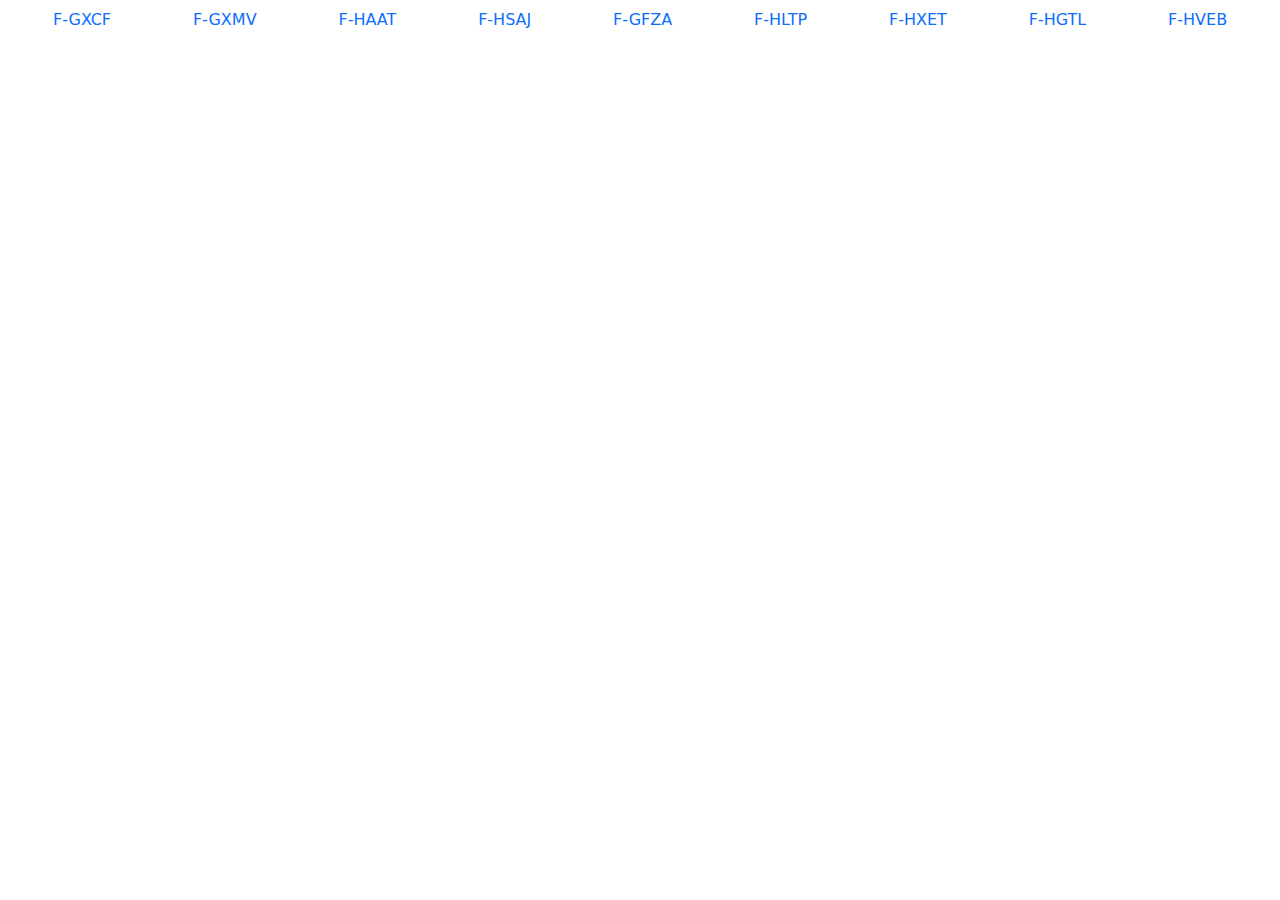
==== tabs.html @ 893f1069 "Try Pills again" ====
<!DOCTYPE html>
<html lang="en">
<head>
  <meta charset="UTF-8">
  <meta content="width=device-width, initial-scale=1" name="viewport">
  <title>Weight & Balance</title>

  <link href="css/bootstrap.min.css" rel="stylesheet">
  <link href="css/wb.css" rel="stylesheet">

  <script src="js/bootstrap.min.js"></script>
  <script src="js/jquery-3.6.0.min.js"></script>

  <script src="js/tabs.js"></script>

</head>
<body>
<div class="container-fluid">

  <nav>
    <div class="nav nav-pills nav-fill" id="nav-tab">
      <button class="nav-link" id="nav-1-tab" data-bs-toggle="tab">F-GXCF</button>
      <button class="nav-link" id="nav-2-tab" data-bs-toggle="tab">F-GXMV</button>
      <button class="nav-link" id="nav-3-tab" data-bs-toggle="tab">F-HAAT</button>
      <button class="nav-link" id="nav-4-tab" data-bs-toggle="tab">F-HSAJ</button>
      <button class="nav-link" id="nav-5-tab" data-bs-toggle="tab">F-GFZA</button>
      <button class="nav-link" id="nav-6-tab" data-bs-toggle="tab">F-HLTP</button>
      <button class="nav-link" id="nav-7-tab" data-bs-toggle="tab">F-HXET</button>
      <button class="nav-link" id="nav-8-tab" data-bs-toggle="tab">F-HGTL</button>
      <button class="nav-link" id="nav-9-tab" data-bs-toggle="tab">F-HVEB</button>
    </div>
  </nav>

  <div class="tab-content" id="nav-tabContent">
  </div>

</div>


</body>
</html>
---- css/wb.css ----
.input-right-4 {
    width: 4rem;
    text-align: right;
}
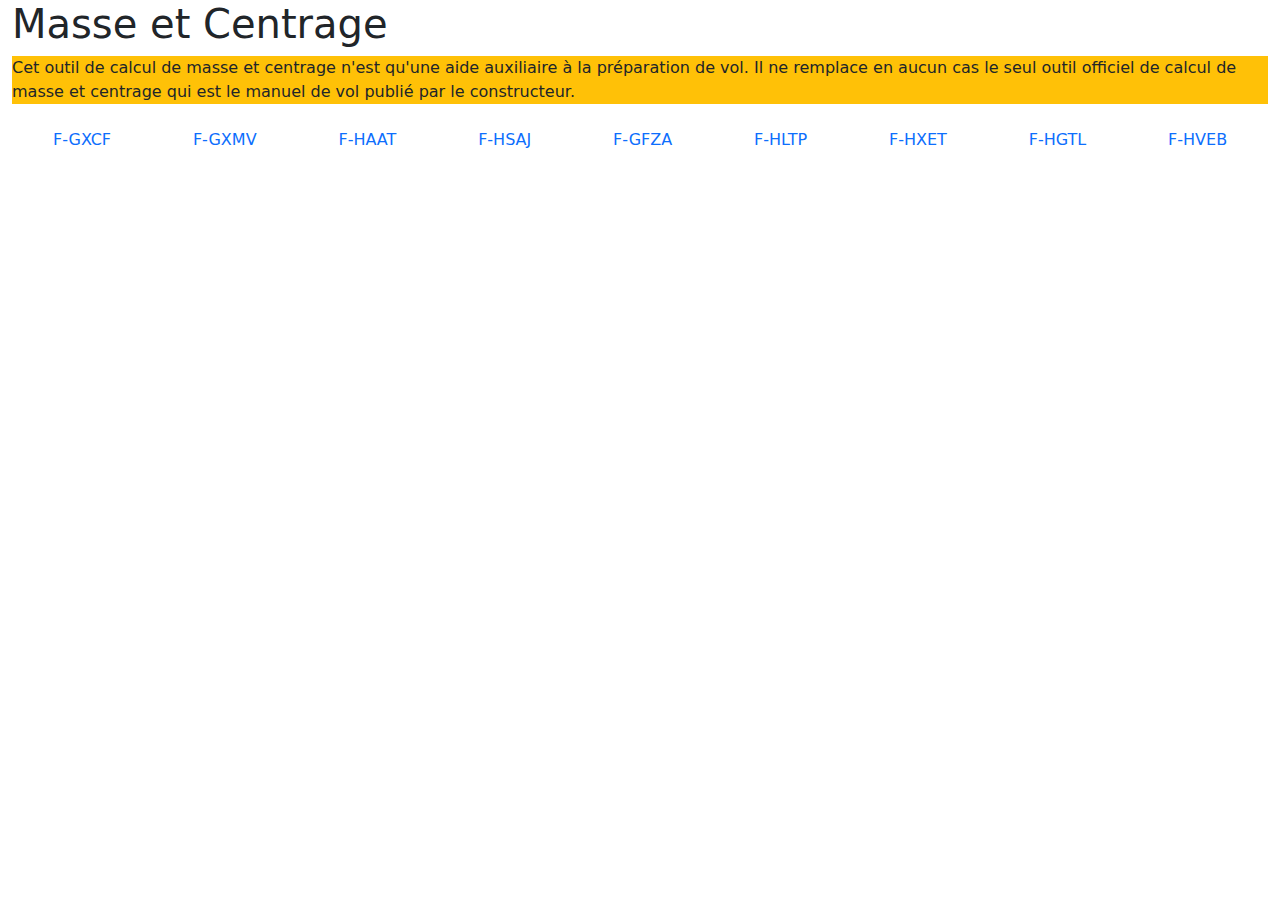
==== commit aae68e31: "Pills succeeded." ====
--- a/tabs.html
+++ b/tabs.html
@@ -17,21 +17,27 @@
 <body>
 <div class="container-fluid">
 
+  <h1>Masse et Centrage</h1>
+  <p class="bg-warning">
+    Cet outil de calcul de masse et centrage n'est qu'une aide auxiliaire à la préparation de vol.
+    Il ne remplace en aucun cas le seul outil officiel de calcul de masse et centrage qui est le manuel de vol publié par le constructeur.
+  </p>
+
   <nav>
     <div class="nav nav-pills nav-fill" id="nav-tab">
-      <button class="nav-link" id="nav-1-tab" data-bs-toggle="tab">F-GXCF</button>
-      <button class="nav-link" id="nav-2-tab" data-bs-toggle="tab">F-GXMV</button>
-      <button class="nav-link" id="nav-3-tab" data-bs-toggle="tab">F-HAAT</button>
-      <button class="nav-link" id="nav-4-tab" data-bs-toggle="tab">F-HSAJ</button>
-      <button class="nav-link" id="nav-5-tab" data-bs-toggle="tab">F-GFZA</button>
-      <button class="nav-link" id="nav-6-tab" data-bs-toggle="tab">F-HLTP</button>
-      <button class="nav-link" id="nav-7-tab" data-bs-toggle="tab">F-HXET</button>
-      <button class="nav-link" id="nav-8-tab" data-bs-toggle="tab">F-HGTL</button>
-      <button class="nav-link" id="nav-9-tab" data-bs-toggle="tab">F-HVEB</button>
+      <button class="nav-link" id="nav-0-tab" data-bs-toggle="tab">F-GXCF</button>
+      <button class="nav-link" id="nav-1-tab" data-bs-toggle="tab">F-GXMV</button>
+      <button class="nav-link" id="nav-2-tab" disabled>F-HAAT</button>
+      <button class="nav-link" id="nav-3-tab" data-bs-toggle="tab">F-HSAJ</button>
+      <button class="nav-link" id="nav-4-tab" data-bs-toggle="tab">F-GFZA</button>
+      <button class="nav-link" id="nav-5-tab" data-bs-toggle="tab">F-HLTP</button>
+      <button class="nav-link" id="nav-6-tab" data-bs-toggle="tab">F-HXET</button>
+      <button class="nav-link" id="nav-7-tab" data-bs-toggle="tab">F-HGTL</button>
+      <button class="nav-link" id="nav-8-tab" data-bs-toggle="tab">F-HVEB</button>
     </div>
   </nav>
 
-  <div class="tab-content" id="nav-tabContent">
+  <div id="nav-tabContent">
   </div>
 
 </div>
